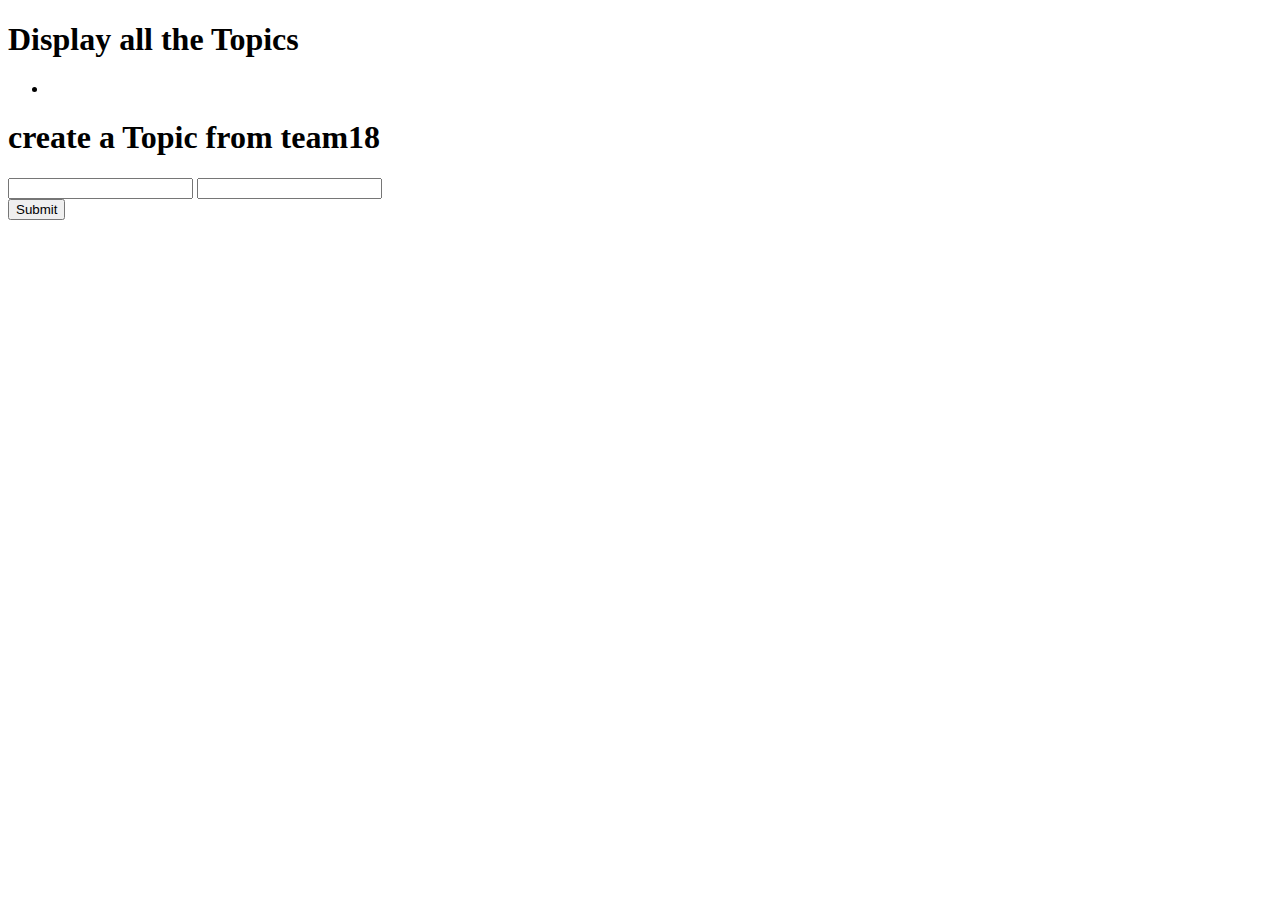
==== target/classes/META-INF/resources/index.html @ 83b98943 "using fetch to get Topics from servlet as json format" ====
<!DOCTYPE html>
<html>

<head>
  <meta charset="UTF-8">
  <title>SPS summer 21 team 18</title>
  <link rel="stylesheet" href="style.css">
  <script src="script.js"></script>
</head>

<body onload="topics()">
  <h1>Display all the Topics</h1>
  <div style="">
    
    <ul>
      <li id="allTopics">
      </li>
    </ul>
  </div>

  <h1>create a Topic from team18</h1>

  <form method="POST" action="/new-topic">
    <input type="text" name="name" />
    <input type="text" name="description" />
    <br />
    <button>Submit</button>
  </form>

  
</body>

</html>
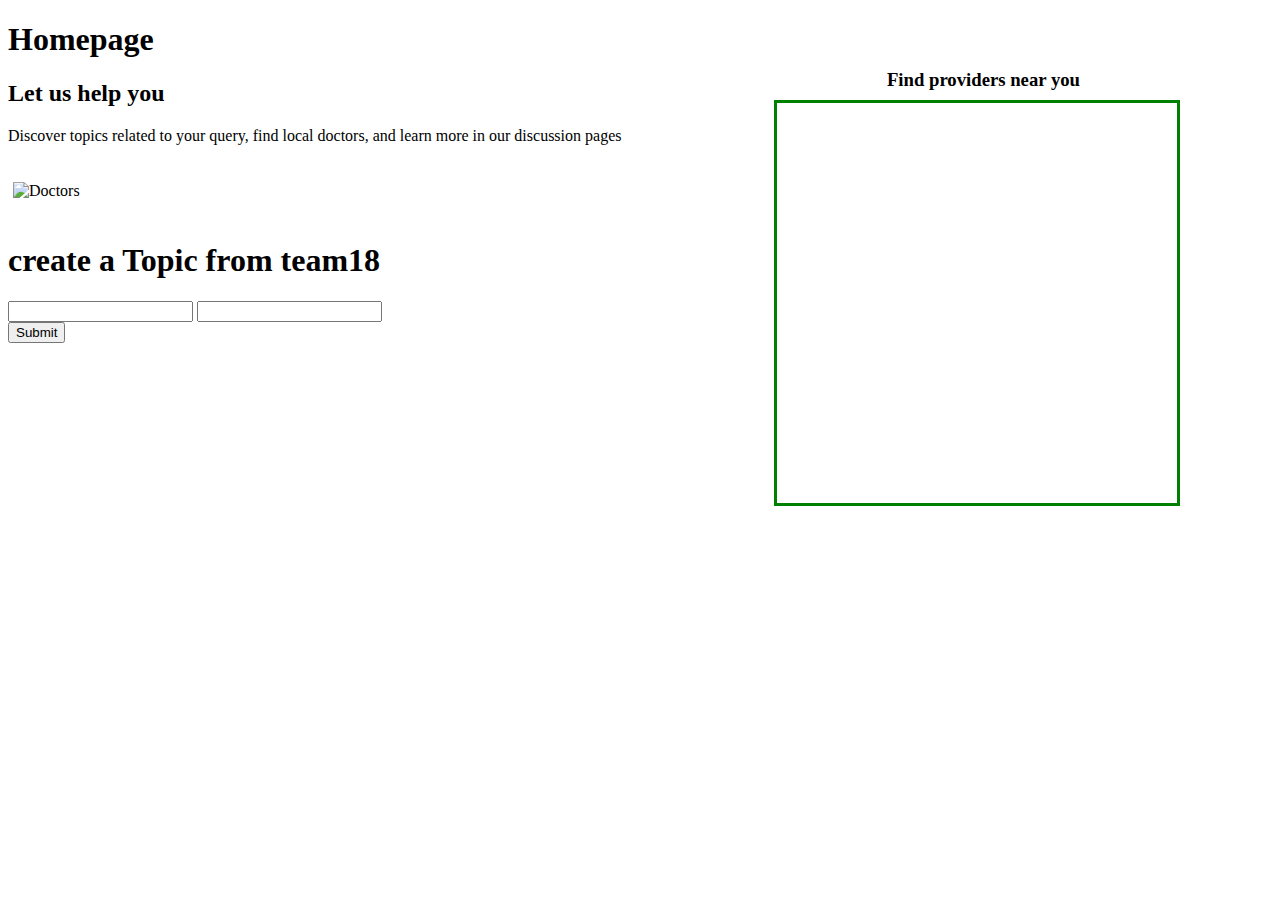
==== commit bae118f7: "changing the html  body tag" ====
--- a/target/classes/META-INF/resources/index.html
+++ b/target/classes/META-INF/resources/index.html
@@ -2,32 +2,47 @@
 <html>
 
 <head>
-  <meta charset="UTF-8">
-  <title>SPS summer 21 team 18</title>
-  <link rel="stylesheet" href="style.css">
-  <script src="script.js"></script>
+    <meta charset="UTF-8">
+    <title>SPS summer 21 team 18</title>
+    <script src="https://maps.googleapis.com/maps/api/js?key=AIzaSyBriew9kNL5KzMqM4LwqUhYx_5LisEI2go"></script>
+    <link rel="stylesheet" href="style.css">
+    <script src="script.js"></script>
 </head>
 
-<body onload="topics()">
-  <h1>Display all the Topics</h1>
-  <div style="">
-    
-    <ul>
-      <li id="allTopics">
-      </li>
-    </ul>
-  </div>
 
-  <h1>create a Topic from team18</h1>
+<body onload="createMap();">
+    <header>
+        <h1>Homepage</h1>
+    </header>
 
-  <form method="POST" action="/new-topic">
-    <input type="text" name="name" />
-    <input type="text" name="description" />
-    <br />
-    <button>Submit</button>
-  </form>
+    <article>
+        <header>
+            <h2>Let us help you</h2>
+            <p>Discover topics related to your query, find local doctors, and learn more in our discussion pages</p>
+            <div id="img">
+                <p><img src="https://images.theconversation.com/files/59470/original/bmc3zndq-1411073854.jpg?ixlib=rb-1.1.0&q=45&auto=format&w=1200&h=1200.0&fit=crop"
+                        alt="Doctors" width="250" height="250"></p>
+            </div>
+        </header>
+    </article>
 
-  
+    <h1>create a Topic from team18</h1>
+
+    <form method="POST" action="/new-topic">
+        <input type="text" name="name" />
+        <input type="text" name="description" />
+        <br />
+        <button>Submit</button>
+    </form>
+
+
+    <div id="map"></div>
+
+    <div id="map-text">
+        <h3>
+            Find providers near you
+        </h3>
+    </div>
 </body>
 
 </html>--- a/target/classes/META-INF/resources/style.css
+++ b/target/classes/META-INF/resources/style.css
@@ -0,0 +1,19 @@
+#img {
+    border-radius: 8px;
+    padding: 5px;
+}
+
+#map {
+position: absolute;
+  top: 100px;
+  right: 100px;
+  width: 400px;
+  height: 400px;
+  border: 3px solid green;
+}
+
+#map-text{
+    position: absolute;
+    top: 50px;
+    right: 200px;
+}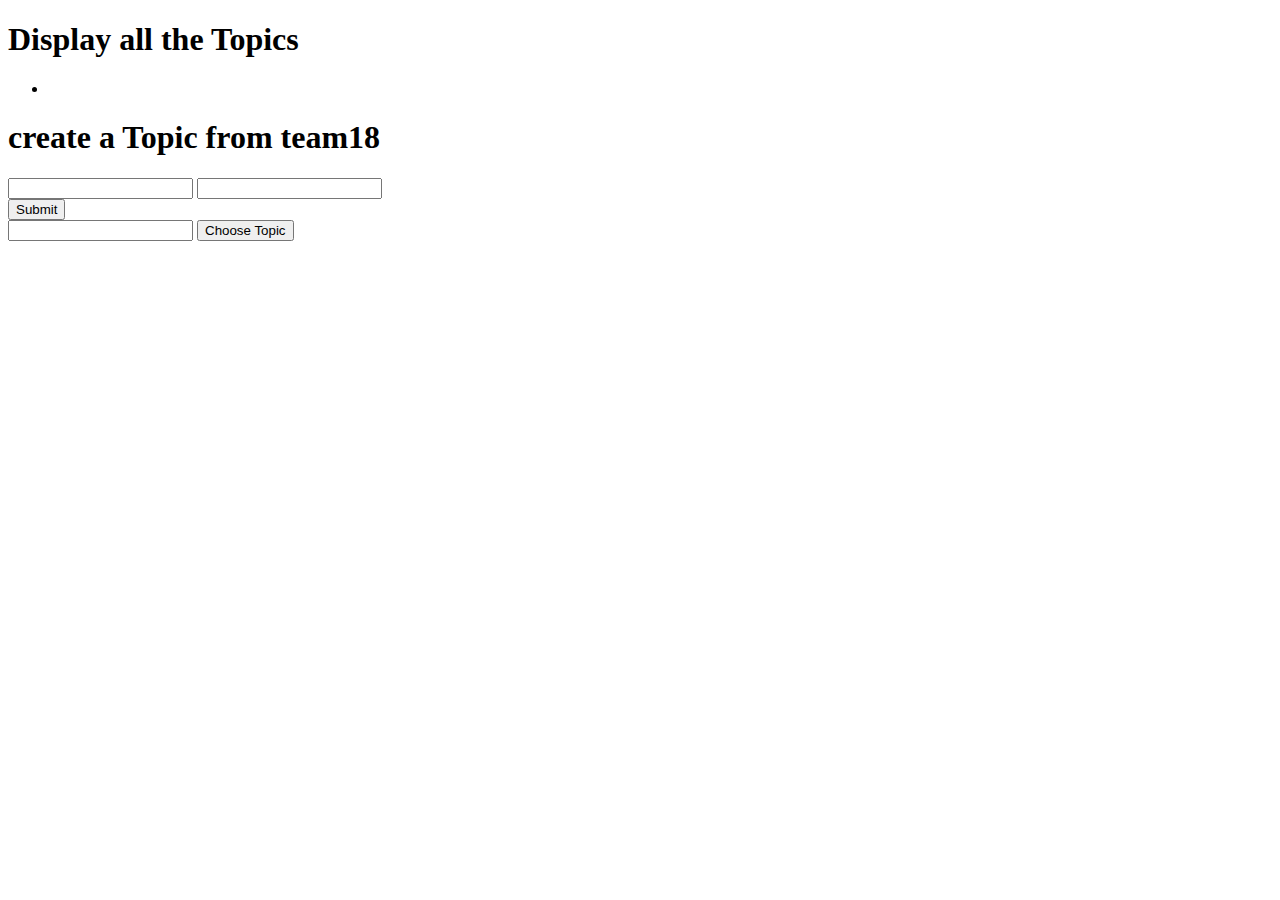
==== commit fbdff1db: "Adding a single-yopic page" ====
--- a/target/classes/META-INF/resources/index.html
+++ b/target/classes/META-INF/resources/index.html
@@ -2,47 +2,39 @@
 <html>
 
 <head>
-    <meta charset="UTF-8">
-    <title>SPS summer 21 team 18</title>
-    <script src="https://maps.googleapis.com/maps/api/js?key=AIzaSyBriew9kNL5KzMqM4LwqUhYx_5LisEI2go"></script>
-    <link rel="stylesheet" href="style.css">
-    <script src="script.js"></script>
+  <meta charset="UTF-8">
+  <title>SPS summer 21 team 18</title>
+  <link rel="stylesheet" href="style.css">
+  <script src="script.js"></script>
 </head>
 
+<body onload="topics()">
+  <h1>Display all the Topics</h1>
+  <div >
+    
+    <ul>
+      <li id="allTopics">
+      </li>
+    </ul>
+  </div>
 
-<body onload="createMap();">
-    <header>
-        <h1>Homepage</h1>
-    </header>
+  <h1>create a Topic from team18</h1>
 
-    <article>
-        <header>
-            <h2>Let us help you</h2>
-            <p>Discover topics related to your query, find local doctors, and learn more in our discussion pages</p>
-            <div id="img">
-                <p><img src="https://images.theconversation.com/files/59470/original/bmc3zndq-1411073854.jpg?ixlib=rb-1.1.0&q=45&auto=format&w=1200&h=1200.0&fit=crop"
-                        alt="Doctors" width="250" height="250"></p>
-            </div>
-        </header>
-    </article>
+  <form method="POST" action="/new-topic">
+    <input type="text" name="name" />
+    <input type="text" name="description" />
+    <br />
+    <button>Submit</button>
+  </form>
 
-    <h1>create a Topic from team18</h1>
-
-    <form method="POST" action="/new-topic">
-        <input type="text" name="name" />
-        <input type="text" name="description" />
-        <br />
-        <button>Submit</button>
-    </form>
+  
 
 
-    <div id="map"></div>
+  <form method="GET" action="/one-topic">
+     <input type="text" name="name" />
+      <button>Choose Topic</button>
+  </form>
 
-    <div id="map-text">
-        <h3>
-            Find providers near you
-        </h3>
-    </div>
 </body>
 
 </html>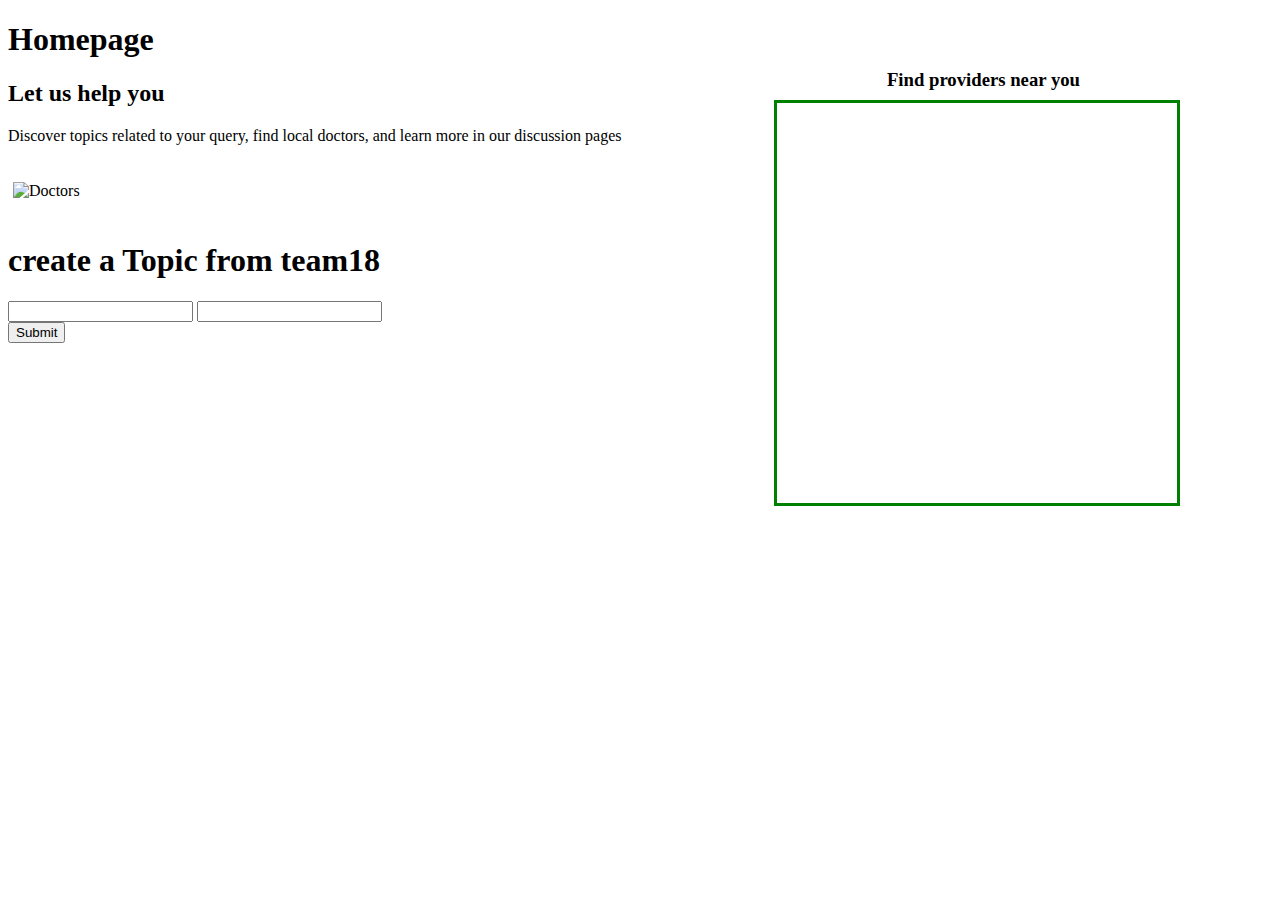
==== commit 92fea282: "Merge pull request #5 from HiEdson/kiana" ====
--- a/target/classes/META-INF/resources/index.html
+++ b/target/classes/META-INF/resources/index.html
@@ -2,39 +2,47 @@
 <html>
 
 <head>
-  <meta charset="UTF-8">
-  <title>SPS summer 21 team 18</title>
-  <link rel="stylesheet" href="style.css">
-  <script src="script.js"></script>
+    <meta charset="UTF-8">
+    <title>SPS summer 21 team 18</title>
+    <script src="https://maps.googleapis.com/maps/api/js?key=AIzaSyBriew9kNL5KzMqM4LwqUhYx_5LisEI2go"></script>
+    <link rel="stylesheet" href="style.css">
+    <script src="script.js"></script>
 </head>
 
-<body onload="topics()">
-  <h1>Display all the Topics</h1>
-  <div >
-    
-    <ul>
-      <li id="allTopics">
-      </li>
-    </ul>
-  </div>
 
-  <h1>create a Topic from team18</h1>
+<body onload="createMap();">
+    <header>
+        <h1>Homepage</h1>
+    </header>
 
-  <form method="POST" action="/new-topic">
-    <input type="text" name="name" />
-    <input type="text" name="description" />
-    <br />
-    <button>Submit</button>
-  </form>
+    <article>
+        <header>
+            <h2>Let us help you</h2>
+            <p>Discover topics related to your query, find local doctors, and learn more in our discussion pages</p>
+            <div id="img">
+                <p><img src="https://images.theconversation.com/files/59470/original/bmc3zndq-1411073854.jpg?ixlib=rb-1.1.0&q=45&auto=format&w=1200&h=1200.0&fit=crop"
+                        alt="Doctors" width="250" height="250"></p>
+            </div>
+        </header>
+    </article>
 
-  
+    <h1>create a Topic from team18</h1>
+
+    <form method="POST" action="/new-topic">
+        <input type="text" name="name" />
+        <input type="text" name="description" />
+        <br />
+        <button>Submit</button>
+    </form>
 
 
-  <form method="GET" action="/one-topic">
-     <input type="text" name="name" />
-      <button>Choose Topic</button>
-  </form>
+    <div id="map"></div>
 
+    <div id="map-text">
+        <h3>
+            Find providers near you
+        </h3>
+    </div>
 </body>
 
 </html>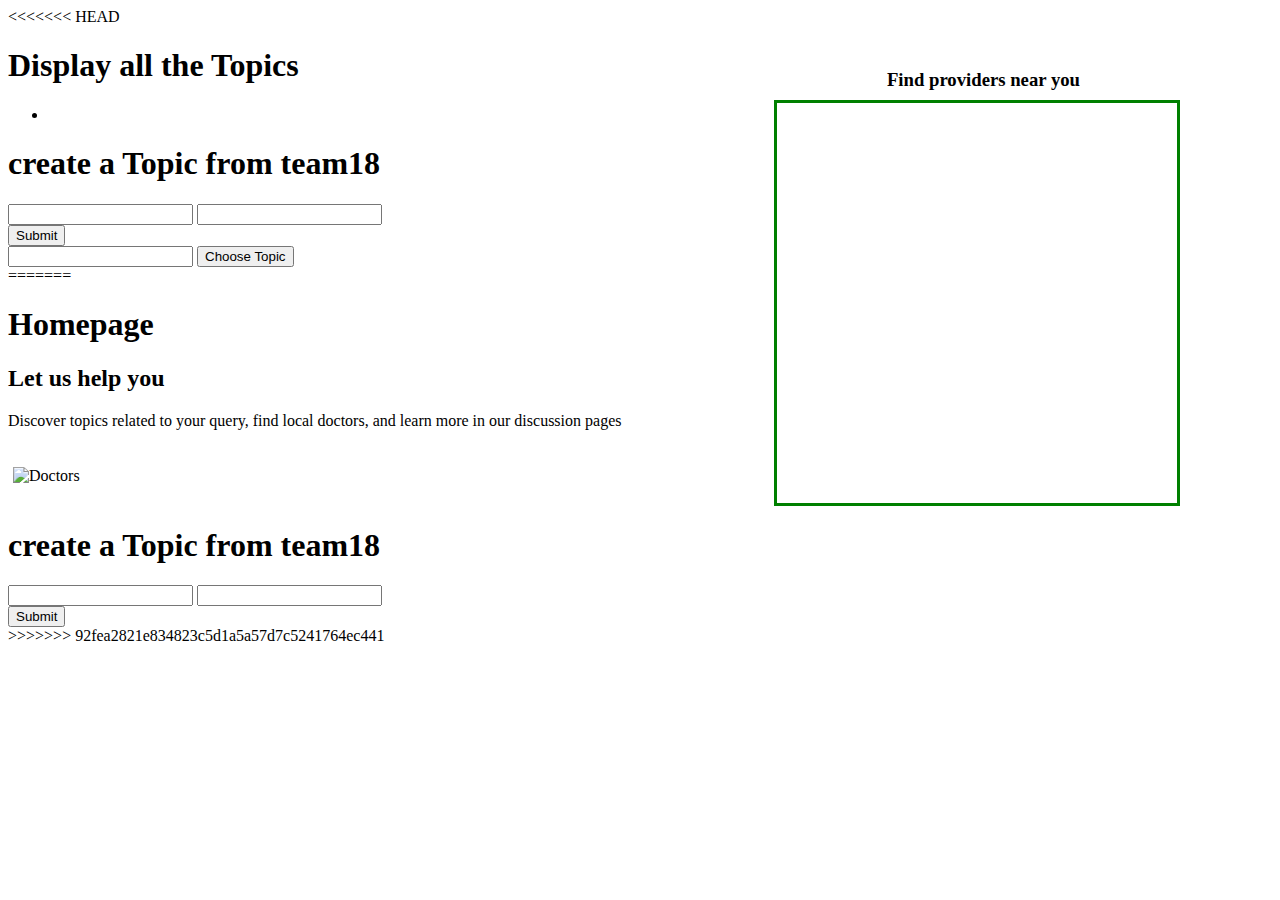
==== commit c25f4cd4: "trying to merge the branches" ====
--- a/target/classes/META-INF/resources/index.html
+++ b/target/classes/META-INF/resources/index.html
@@ -2,6 +2,41 @@
 <html>
 
 <head>
+<<<<<<< HEAD
+  <meta charset="UTF-8">
+  <title>SPS summer 21 team 18</title>
+  <link rel="stylesheet" href="style.css">
+  <script src="script.js"></script>
+</head>
+
+<body onload="topics()">
+  <h1>Display all the Topics</h1>
+  <div >
+    
+    <ul>
+      <li id="allTopics">
+      </li>
+    </ul>
+  </div>
+
+  <h1>create a Topic from team18</h1>
+
+  <form method="POST" action="/new-topic">
+    <input type="text" name="name" />
+    <input type="text" name="description" />
+    <br />
+    <button>Submit</button>
+  </form>
+
+  
+
+
+  <form method="GET" action="/one-topic">
+     <input type="text" name="name" />
+      <button>Choose Topic</button>
+  </form>
+
+=======
     <meta charset="UTF-8">
     <title>SPS summer 21 team 18</title>
     <script src="https://maps.googleapis.com/maps/api/js?key=AIzaSyBriew9kNL5KzMqM4LwqUhYx_5LisEI2go"></script>
@@ -43,6 +78,7 @@
             Find providers near you
         </h3>
     </div>
+>>>>>>> 92fea2821e834823c5d1a5a57d7c5241764ec441
 </body>
 
 </html>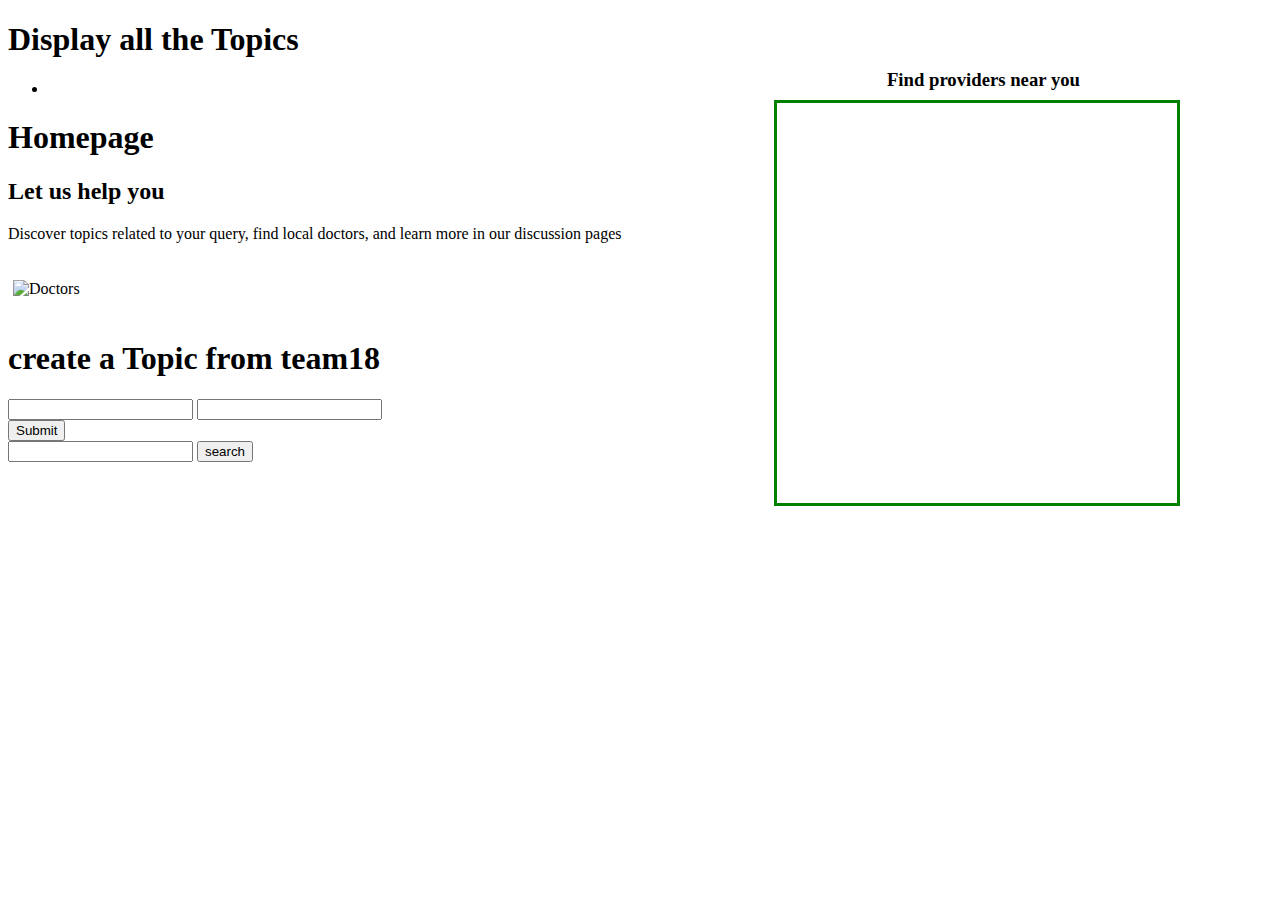
==== commit c718e927: "link each topic to its single page and merge Kiana & week3 to main branch" ====
--- a/target/classes/META-INF/resources/index.html
+++ b/target/classes/META-INF/resources/index.html
@@ -2,25 +2,47 @@
 <html>
 
 <head>
-<<<<<<< HEAD
+  <script src="https://maps.googleapis.com/maps/api/js?key=AIzaSyBriew9kNL5KzMqM4LwqUhYx_5LisEI2go"></script>
   <meta charset="UTF-8">
   <title>SPS summer 21 team 18</title>
   <link rel="stylesheet" href="style.css">
   <script src="script.js"></script>
 </head>
 
-<body onload="topics()">
+<body onload="initAll()">
   <h1>Display all the Topics</h1>
-  <div >
-    
+  <div>
     <ul>
       <li id="allTopics">
       </li>
     </ul>
   </div>
 
+  <header>
+    <h1>Homepage</h1>
+  </header>
+
+  <article>
+    <header>
+      <h2>Let us help you</h2>
+      <p>Discover topics related to your query, find local doctors, and learn more in our discussion pages</p>
+      <div id="img">
+        <p><img
+            src="https://images.theconversation.com/files/59470/original/bmc3zndq-1411073854.jpg?ixlib=rb-1.1.0&q=45&auto=format&w=1200&h=1200.0&fit=crop"
+            alt="Doctors" width="250" height="250"></p>
+      </div>
+    </header>
+  </article>
+
+  <div id="map"></div>
+
+  <div id="map-text">
+    <h3>
+      Find providers near you
+    </h3>
+  </div>
+
   <h1>create a Topic from team18</h1>
-
   <form method="POST" action="/new-topic">
     <input type="text" name="name" />
     <input type="text" name="description" />
@@ -28,57 +50,12 @@
     <button>Submit</button>
   </form>
 
-  
-
-
+  <!--Search for a individual topic-->
   <form method="GET" action="/one-topic">
-     <input type="text" name="name" />
-      <button>Choose Topic</button>
+    <input type="text" name="name" />
+    <button>search</button>
   </form>
 
-=======
-    <meta charset="UTF-8">
-    <title>SPS summer 21 team 18</title>
-    <script src="https://maps.googleapis.com/maps/api/js?key=AIzaSyBriew9kNL5KzMqM4LwqUhYx_5LisEI2go"></script>
-    <link rel="stylesheet" href="style.css">
-    <script src="script.js"></script>
-</head>
-
-
-<body onload="createMap();">
-    <header>
-        <h1>Homepage</h1>
-    </header>
-
-    <article>
-        <header>
-            <h2>Let us help you</h2>
-            <p>Discover topics related to your query, find local doctors, and learn more in our discussion pages</p>
-            <div id="img">
-                <p><img src="https://images.theconversation.com/files/59470/original/bmc3zndq-1411073854.jpg?ixlib=rb-1.1.0&q=45&auto=format&w=1200&h=1200.0&fit=crop"
-                        alt="Doctors" width="250" height="250"></p>
-            </div>
-        </header>
-    </article>
-
-    <h1>create a Topic from team18</h1>
-
-    <form method="POST" action="/new-topic">
-        <input type="text" name="name" />
-        <input type="text" name="description" />
-        <br />
-        <button>Submit</button>
-    </form>
-
-
-    <div id="map"></div>
-
-    <div id="map-text">
-        <h3>
-            Find providers near you
-        </h3>
-    </div>
->>>>>>> 92fea2821e834823c5d1a5a57d7c5241764ec441
 </body>
 
 </html>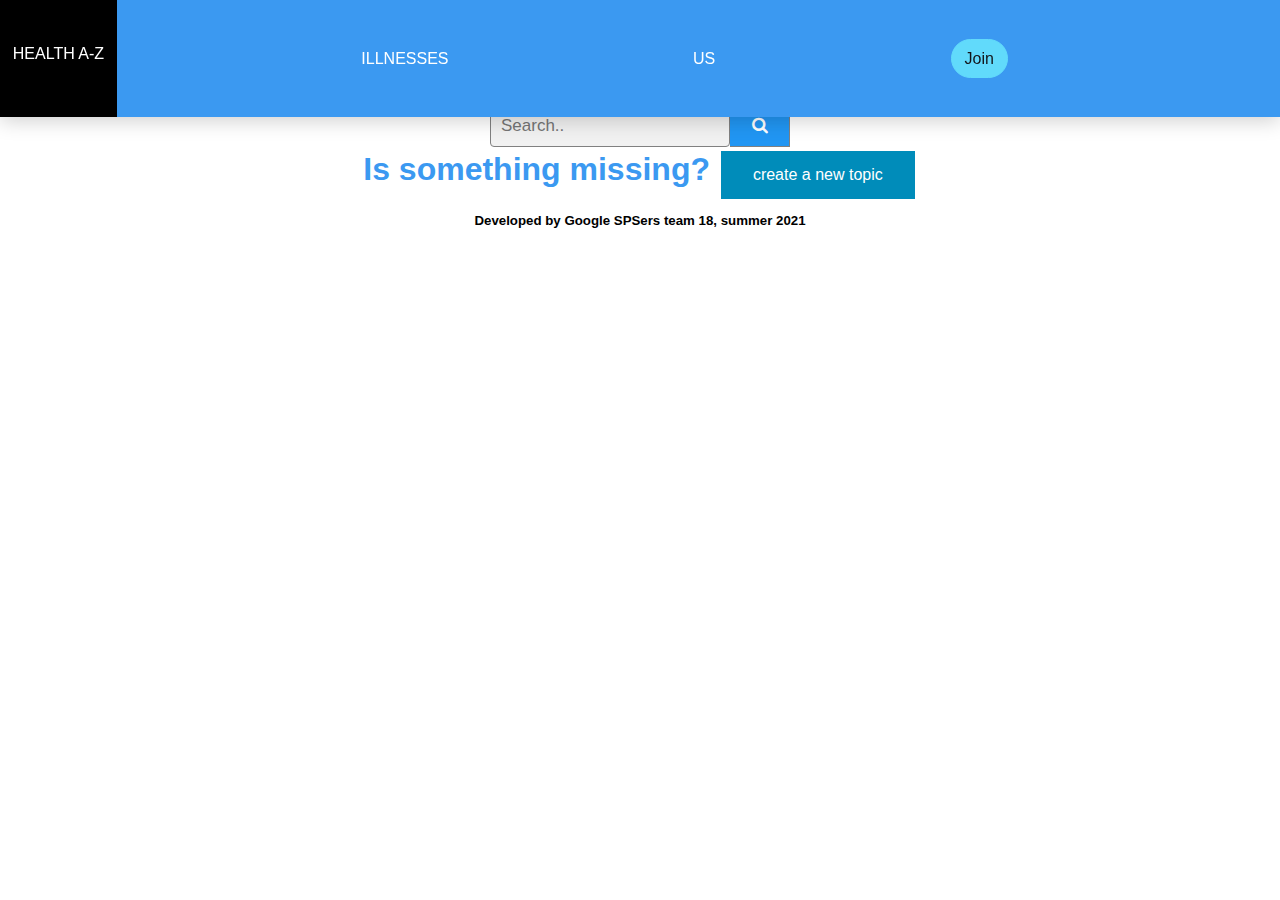
==== commit 180dc0a1: "styling the HTML page and add new servlets for comment and resources" ====
--- a/target/classes/META-INF/resources/index.html
+++ b/target/classes/META-INF/resources/index.html
@@ -2,60 +2,100 @@
 <html>
 
 <head>
+  <link rel="stylesheet" href="https://cdnjs.cloudflare.com/ajax/libs/font-awesome/4.7.0/css/font-awesome.min.css">
   <script src="https://maps.googleapis.com/maps/api/js?key=AIzaSyBriew9kNL5KzMqM4LwqUhYx_5LisEI2go"></script>
   <meta charset="UTF-8">
-  <title>SPS summer 21 team 18</title>
+  <title>Health A-Z, team 18</title>
   <link rel="stylesheet" href="style.css">
-  <script src="script.js"></script>
 </head>
 
 <body onload="initAll()">
-  <h1>Display all the Topics</h1>
+  <nav>
+    <div class="logo">
+      <p>HEALTH A-Z</p>
+    </div>
+    <div class="hamburger">
+      <div class="line1"></div>
+      <div class="line2"></div>
+      <div class="line3"></div>
+    </div>
+    <ul class="nav-links">
+      <li><a href="#ILLNESSES">ILLNESSES</a></li>
+      </li>
+      <!--li><a href="#">IMAGE BASED DIADNOSIS</a></li-->
+      <li><a href="#">US</a></li>
+      <!--li><button class="newTopic-button" href="#">CREATE NEW TOPIC</button></li-->
+      <li><button class="join-button" href="#">Join</button></li>
+    </ul>
+  </nav>
+
   <div>
-    <ul>
-      <li id="allTopics">
-      </li>
-    </ul>
-  </div>
+    <div id="startDiv">
+      <img id="imgIndex" src="https://nanha.org/wp-content/uploads/2018/01/Diversity-in-Nursing.jpg" alt="Doctors">
+      <p id="startDivText"><i class="arrow"></i></p>
+    </div>
 
-  <header>
-    <h1>Homepage</h1>
-  </header>
+    <div style="text-align: center; margin-top: 2%;" id="ILLNESSES">
+      <h4>Discover topics related to your query, find local doctors, and learn more in our discussion pages</h4>
+      <div>
+        <h4 style="text-align: center; margin-top: 2%;">All available Topics</h4>
+        <form class="search" method="GET" action="topic.html" style="margin:auto;max-width:300px">
+          <input type="text" placeholder="Search.." name="name">
+          <button type="submit"><i class="fa fa-search"></i></button>
+        </form>
+        <ul id="allTopics" class="cards">
+        </ul>
+      </div>
+      <h1>Is something missing? <button class="buttonDisplayForm" onclick="showForm();">create a new
+          topic</button></h1>
+      <div class="container" id="containerId">
+        <form method="POST" action="/new-topic">
+          <div id="foo" class="row">
+            <div class="col-25">
+              <label for="fname">Topic name</label>
+            </div>
+            <div class="col-75">
+              <input type="text" id="fname" name="name" placeholder="Topic name">
+            </div>
+          </div>
+          <div class="row">
+            <div class="col-25">
+              <label for="subject">Description</label>
+            </div>
+            <div class="col-75">
+              <textarea id="subject" name="description" placeholder="description..." style="height:200px"></textarea>
+            </div>
+          </div>
 
-  <article>
-    <header>
-      <h2>Let us help you</h2>
-      <p>Discover topics related to your query, find local doctors, and learn more in our discussion pages</p>
-      <div id="img">
-        <p><img
-            src="https://images.theconversation.com/files/59470/original/bmc3zndq-1411073854.jpg?ixlib=rb-1.1.0&q=45&auto=format&w=1200&h=1200.0&fit=crop"
-            alt="Doctors" width="250" height="250"></p>
+          <div class="row">
+            <div class="col-25">
+              <label for="subject">Resources</label>
+            </div>
+            <div class="col-75">
+              <textarea id="subject" name="resources" placeholder="Resources..." style="height:200px"></textarea>
+            </div>
+          </div>
+          <div class="row">
+            <input type="submit" value="Submit">
+          </div>
+        </form>
       </div>
-    </header>
-  </article>
 
-  <div id="map"></div>
+    </div>
+    <script src="script.js"></script>
+    <p style=" text-align: center;  margin-top:10px; ">
+    <h5 style=" text-align: center; margin-bottom:10px">Developed by Google SPSers team 18, summer 2021</h5>
+    </p>
 
-  <div id="map-text">
-    <h3>
-      Find providers near you
-    </h3>
-  </div>
-
-  <h1>create a Topic from team18</h1>
-  <form method="POST" action="/new-topic">
-    <input type="text" name="name" />
-    <input type="text" name="description" />
-    <br />
-    <button>Submit</button>
-  </form>
-
-  <!--Search for a individual topic-->
-  <form method="GET" action="/one-topic">
-    <input type="text" name="name" />
-    <button>search</button>
-  </form>
-
+    <script>
+      const showForm = () => {
+        let element = document.getElementById("containerId");
+        element.style.display = 'block';
+        window.location.href = '#foo';
+      }
+      let element = document.getElementById("containerId");
+      element.style.display = 'none';
+    </script>
 </body>
 
 </html>--- a/target/classes/META-INF/resources/style.css
+++ b/target/classes/META-INF/resources/style.css
@@ -1,19 +1,452 @@
+* {
+    margin: 0;
+    padding: 0;
+    font-family: sans-serif;
+}
+
+.arrow {
+    border: solid 1px white;
+    border-width: 0 4px 4px 0;
+    display: inline-block;
+    padding: 8px;
+    transform: rotate(45deg);
+    -webkit-transform: rotate(45deg);
+}
+
+.buttonDisplayForm {
+    background-color: #4CAF50;
+    /* Green */
+    border: none;
+    color: white;
+    padding: 15px 32px;
+    text-align: center;
+    text-decoration: none;
+    display: inline-block;
+    font-size: 16px;
+    margin: 4px 2px;
+    cursor: pointer;
+    background-color: #008CBA
+}
+
+.cards {
+    display: flex;
+    flex-wrap: wrap;
+    list-style: none;
+    margin: 0;
+    padding: 0;
+}
+
+.cards_item {
+    display: flex;
+    padding: 1rem;
+}
+
+.card {
+    background-color: white;
+    border-radius: 0.25rem;
+    box-shadow: 0 20px 40px -14px rgba(0, 0, 0, 0.25);
+    display: flex;
+    flex-direction: column;
+    overflow: hidden;
+}
+
+.card_content {
+    padding: 1rem;
+    /*background: linear-gradient(to bottom left, #EF8D9C 40%, #FFC39E 100%);*/
+    background-color: rgba(59, 153, 241, 1);
+}
+
+.card_title {
+    color: #ffffff;
+    font-size: 1.1rem;
+    font-weight: 700;
+    letter-spacing: 1px;
+    text-transform: capitalize;
+    margin: 0px;
+}
+
+.card_text {
+    color: #ffffff;
+    font-size: 0.875rem;
+    line-height: 1.5;
+    margin-bottom: 1.25rem;
+    font-weight: 400;
+}
+
+.cards li a {
+    text-decoration: none;
+}
+
+
+/*new topic*/
+
+.container {
+    border-radius: 5px;
+    background-color: #f2f2f2;
+    padding: 20px;
+}
+
+.col-25 {
+    float: left;
+    width: 25%;
+    margin-top: 6px;
+}
+
+.col-75 {
+    float: left;
+    width: 75%;
+    margin-top: 6px;
+}
+
+h1,
+h2,
+h3,
+h4 {
+    color: rgba(59, 153, 241, 1);
+    /*rgba(57, 44, 242, 1);*/
+}
+
+.hamburger div {
+    width: 30px;
+    height: 3px;
+    background: #f2f5f7;
+    margin: 5px;
+    transition: all 0.3s ease;
+}
+
+.hamburger {
+    display: none;
+}
+
+#imgCard {
+    width: auto;
+    max-height: 700px;
+}
+
 #img {
     border-radius: 8px;
     padding: 5px;
 }
 
+#imgIndex {
+    display: block;
+    margin-left: auto;
+    margin-right: auto;
+    width: 100%;
+    height: 100%;
+}
+
+.join-button {
+    color: #131418;
+    background-color: #61DAFB;
+    border: 1.5px solid #61DAFB;
+    border-radius: 2em;
+    padding: 0.6rem 0.8rem;
+    font-size: 1rem;
+    cursor: pointer;
+}
+
+.join-button:hover {
+    color: #f2f5f7;
+    background-color: transparent;
+    border: 1.5px solid #f2f5f7;
+    transition: all ease-in-out 350ms;
+}
+
+.logo {
+    padding: 5vh 1vw;
+    color: white;
+    text-align: center;
+    background-color: black;
+}
+
+.logo img {
+    height: 5rem;
+    width: 5rem;
+}
+
+.mark {
+    border: solid 1px blue;
+}
+
 #map {
-position: absolute;
-  top: 100px;
-  right: 100px;
-  width: 400px;
-  height: 400px;
-  border: 3px solid green;
-}
-
-#map-text{
+    right: 100px;
+    width: 400px;
+    height: 400px;
+    border: 3px solid green;
+}
+
+#map-text {
     position: absolute;
-    top: 50px;
     right: 200px;
+}
+
+nav {
+    height: 13%;
+    width: 100vw;
+    background-color: rgba(59, 153, 241, 1);
+    box-shadow: 0 3px 20px rgba(0, 0, 0, 0.2);
+    display: flex;
+    position: fixed;
+    z-index: 1;
+}
+
+
+/*Styling logo*/
+
+
+/*Styling Links*/
+
+.nav-links {
+    display: flex;
+    list-style: none;
+    width: 88vw;
+    padding: 0 0.7vw;
+    justify-content: space-evenly;
+    align-items: center;
+    text-transform: uppercase;
+}
+
+.nav-links li a {
+    text-decoration: none;
+    margin: 0 0.7vw;
+    color: white;
+}
+
+.nav-links li {
+    position: relative;
+}
+
+
+/*Styling Buttons*/
+
+.newTopic-button {
+    background-color: transparent;
+    border: 1.5px solid #f2f5f7;
+    border-radius: 2em;
+    padding: 0.6rem 0.8rem;
+    margin-left: 2vw;
+    font-size: 1rem;
+    cursor: pointer;
+}
+
+.newTopic-button:hover {
+    color: #131418;
+    background-color: #f2f5f7;
+    border: 1.5px solid #f2f5f7;
+    transition: all ease-in-out 350ms;
+}
+
+#startDiv {
+    width: 100%;
+    margin: auto;
+    text-align: center;
+    position: relative;
+}
+
+#startDivText {
+    animation: MoveUpDown 1.5s linear infinite;
+    position: absolute;
+    margin: auto;
+    top: 0;
+    left: 0;
+    right: 0;
+    bottom: 0;
+    color: #fff;
+    height: 10px;
+}
+
+.toggle .line1 {
+    transform: rotate(-45deg) translate(-5px, 6px);
+}
+
+.toggle .line2 {
+    transition: all 0.7s ease;
+    width: 0;
+}
+
+.toggle .line3 {
+    transform: rotate(45deg) translate(-5px, -6px);
+}
+
+@keyframes MoveUpDown {
+    0%,
+    100% {
+        bottom: 0;
+    }
+    50% {
+        bottom: 50px;
+    }
+}
+
+@media screen and (max-width: 800px) {
+    nav {
+        position: fixed;
+        z-index: 3;
+        background-color: rgba(59, 153, 241, 1);
+    }
+    .hamburger {
+        display: block;
+        position: absolute;
+        cursor: pointer;
+        right: 5%;
+        top: 50%;
+        transform: translate(-5%, -50%);
+        z-index: 2;
+        transition: all 0.7s ease;
+    }
+    .nav-links {
+        position: fixed;
+        background: #131418;
+        height: 100vh;
+        width: 100%;
+        flex-direction: column;
+        clip-path: circle(50px at 90% -20%);
+        -webkit-clip-path: circle(50px at 90% -10%);
+        transition: all 1s ease-out;
+        pointer-events: none;
+    }
+    .nav-links.open {
+        clip-path: circle(1000px at 90% -10%);
+        -webkit-clip-path: circle(1000px at 90% -10%);
+        pointer-events: all;
+    }
+    .nav-links li {
+        opacity: 0;
+    }
+    .nav-links li:nth-child(1) {
+        transition: all 0.5s ease 0.2s;
+    }
+    .nav-links li:nth-child(2) {
+        transition: all 0.5s ease 0.4s;
+    }
+    .nav-links li:nth-child(3) {
+        transition: all 0.5s ease 0.6s;
+    }
+    .nav-links li:nth-child(4) {
+        transition: all 0.5s ease 0.7s;
+    }
+    .nav-links li:nth-child(5) {
+        transition: all 0.5s ease 0.8s;
+    }
+    .nav-links li:nth-child(6) {
+        transition: all 0.5s ease 0.9s;
+        margin: 0;
+    }
+    .nav-links li:nth-child(7) {
+        transition: all 0.5s ease 1s;
+        margin: 0;
+    }
+    li.fade {
+        opacity: 1;
+    }
+}
+
+@import url('https://fonts.googleapis.com/css?family=Quicksand:400,700');
+
+/* Design */
+
+*,
+*::before,
+*::after {
+    box-sizing: border-box;
+}
+
+#imgCard {
+    height: auto;
+    max-width: 100%;
+    vertical-align: middle;
+}
+
+@media (min-width: 40rem) {
+    .cards_item {
+        width: 50%;
+    }
+}
+
+@media (min-width: 56rem) {
+    .cards_item {
+        width: 33.3333%;
+    }
+}
+
+
+/*search form */
+
+form.search input[type=text] {
+    padding: 10px;
+    font-size: 17px;
+    border: 1px solid grey;
+    float: left;
+    width: 80%;
+    background: #f1f1f1;
+}
+
+form.search button {
+    float: left;
+    width: 20%;
+    padding: 10px;
+    background: #2196F3;
+    color: white;
+    font-size: 17px;
+    border: 1px solid grey;
+    border-left: none;
+    cursor: pointer;
+}
+
+form.search button:hover {
+    background: #0b7dda;
+}
+
+form.search::after {
+    content: "";
+    clear: both;
+    display: table;
+}
+
+.row:after {
+    content: "";
+    display: table;
+    clear: both;
+}
+
+
+/* Responsive layout - when the screen is less than 600px wide, make the two columns stack on top of each other instead of next to each other */
+
+@media screen and (max-width: 800px) {
+    .col-25,
+    .col-75,
+    input[type=submit] {
+        width: 100%;
+        margin-top: 0;
+    }
+}
+
+input[type=text],
+select,
+textarea {
+    width: 100%;
+    padding: 12px;
+    border: 1px solid #ccc;
+    border-radius: 4px;
+    resize: vertical;
+}
+
+label {
+    padding: 12px 12px 12px 0;
+    display: inline-block;
+}
+
+input[type=submit] {
+    background-color: rgba(59, 153, 241, 1);
+    color: black;
+    padding: 12px 20px;
+    border: none;
+    border-radius: 4px;
+    cursor: pointer;
+    float: right;
+}
+
+input[type=submit]:hover {
+    background-color: #00ff99;
 }